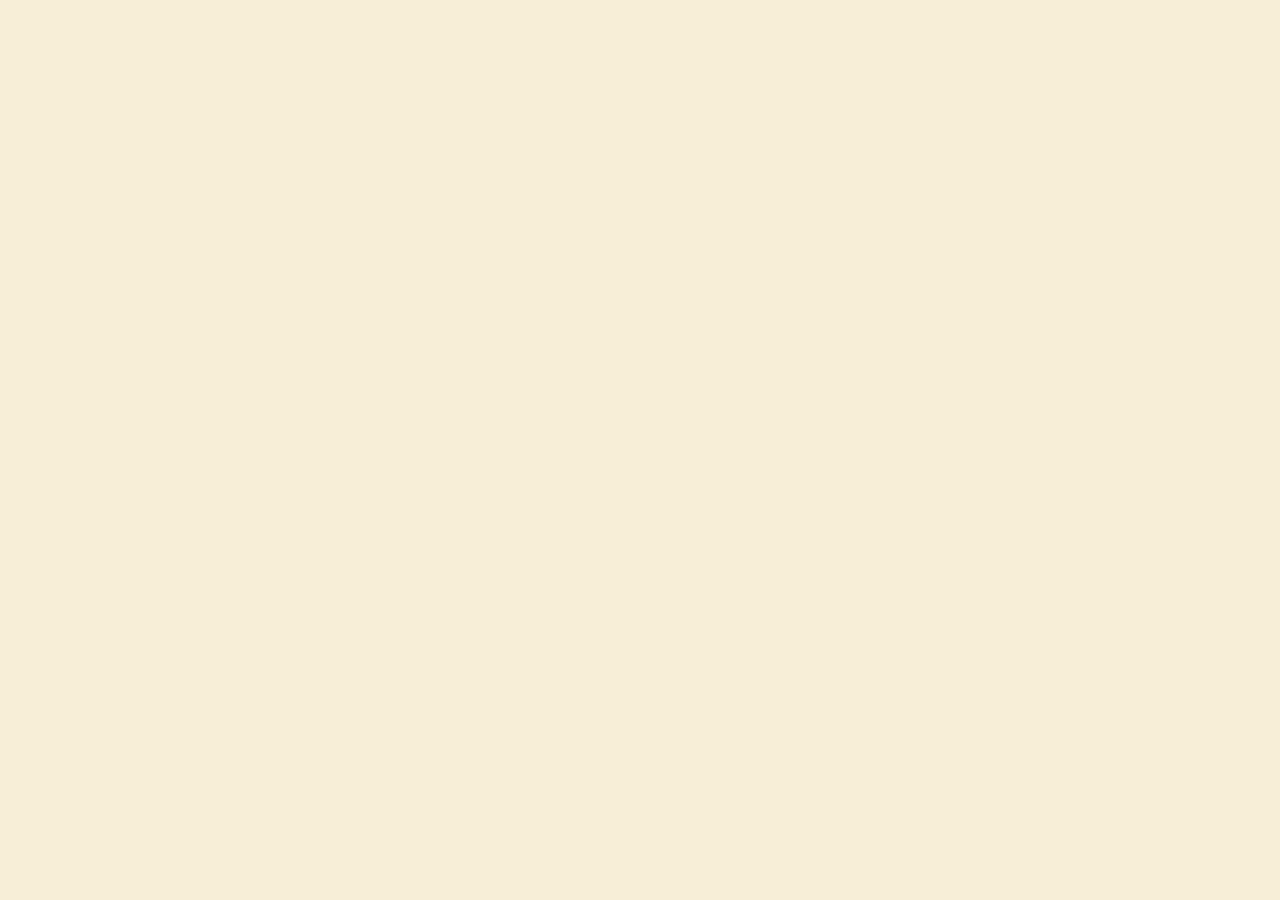
==== index.html @ 4a7116e7 "files commited" ====
<!DOCTYPE html>
<html lang="de">

<head>
    <meta charset="UTF-8">
    <meta name="viewport" content="width=device-width, initial-scale=1.0">
    <meta http-equiv="X-UA-Compatible" content="ie=edge">
    <title>Document</title>
    <link rel="stylesheet" href="main.css">
    <script defer src="index.js"></script>

</head>

<body>
    <div id="posts"></div>
    <div id="authors"></div>
</body>

</html>
---- main.css ----
#posts{
    width: 45%;
    display: inline-block;
    background-color: white;
}

.post>p{
    font-family: Arial, Helvetica, sans-serif;
}

.post>h2{
    font-family: Cambria, Cochin, Georgia, Times, 'Times New Roman', serif;;
    text-transform: uppercase;
}

.post{
    margin-bottom: 30px;
}

#authors{
    width: 50%;
    position: fixed;
    right: 0;
    top: 0;
}

.author>p{
    font-family: Arial, Helvetica, sans-serif;
}

.name{
    font-size: 20px;
    font-weight: 600;
}

body{
    background-color: #f7eed7;
}
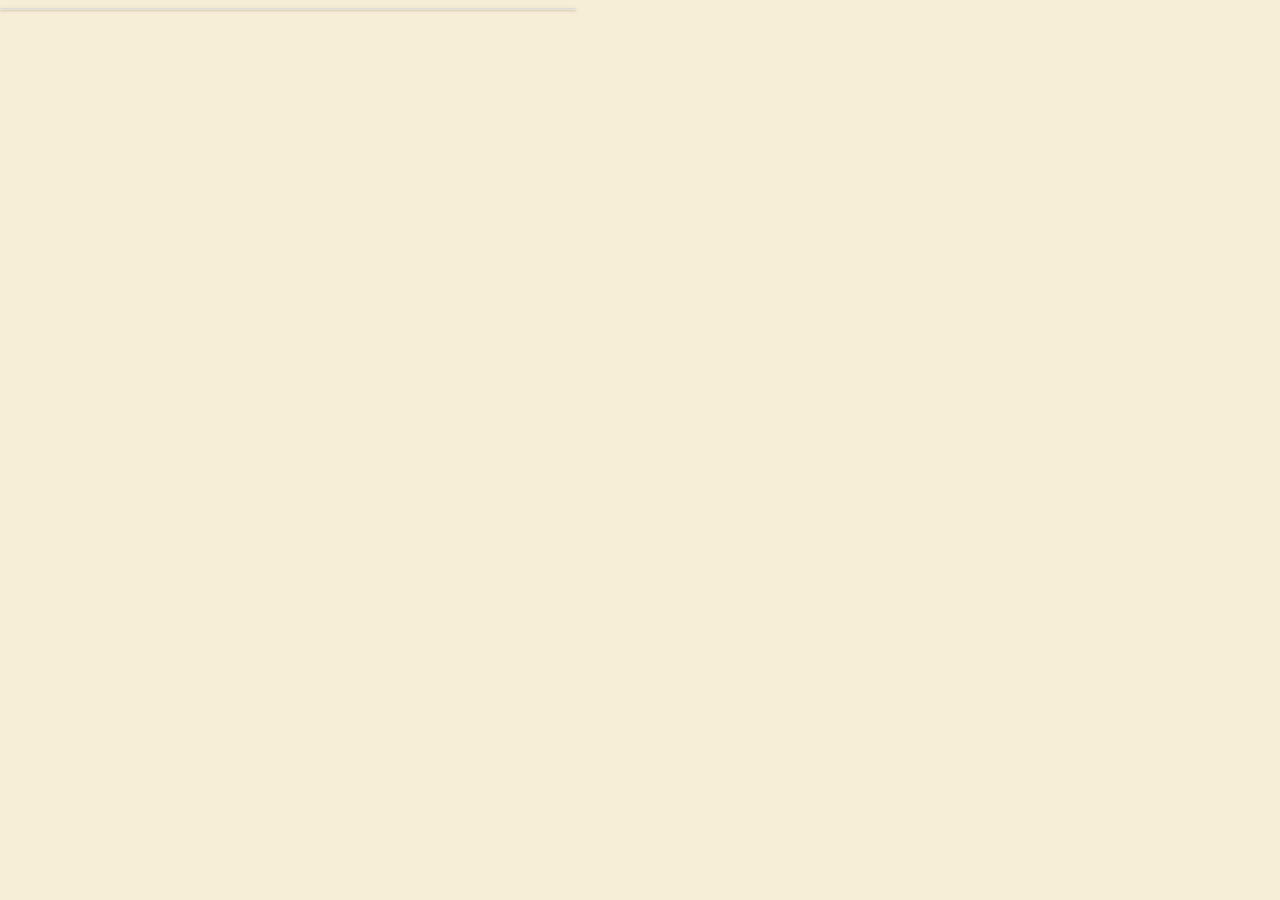
==== commit dfc4d4bf: "add collapsible from materializecss.com" ====
--- a/index.html
+++ b/index.html
@@ -6,13 +6,18 @@
     <meta name="viewport" content="width=device-width, initial-scale=1.0">
     <meta http-equiv="X-UA-Compatible" content="ie=edge">
     <title>Document</title>
+    <link href="https://fonts.googleapis.com/icon?family=Material+Icons" rel="stylesheet">
+    <!-- Compiled and minified CSS -->
+    <link rel="stylesheet" href="https://cdnjs.cloudflare.com/ajax/libs/materialize/1.0.0/css/materialize.min.css">
+    <!-- Compiled and minified JavaScript -->
+    <script src="https://cdnjs.cloudflare.com/ajax/libs/materialize/1.0.0/js/materialize.min.js"></script>
     <link rel="stylesheet" href="main.css">
     <script defer src="index.js"></script>
 
 </head>
 
 <body>
-    <div id="posts"></div>
+    <ul id="posts" class="collapsible"></ul>
     <div id="authors"></div>
 </body>
 
--- a/main.css
+++ b/main.css
@@ -1,38 +1,39 @@
-#posts{
-    width: 45%;
-    display: inline-block;
-    background-color: white;
-}
-
-.post>p{
-    font-family: Arial, Helvetica, sans-serif;
-}
-
-.post>h2{
-    font-family: Cambria, Cochin, Georgia, Times, 'Times New Roman', serif;;
-    text-transform: uppercase;
-}
-
-.post{
-    margin-bottom: 30px;
-}
-
-#authors{
-    width: 50%;
-    position: fixed;
-    right: 0;
-    top: 0;
-}
-
-.author>p{
-    font-family: Arial, Helvetica, sans-serif;
-}
-
-.name{
-    font-size: 20px;
-    font-weight: 600;
-}
-
-body{
-    background-color: #f7eed7;
-}+body {
+  background-color: #f7eed7;
+}
+
+body #posts {
+  width: 45%;
+  display: inline-block;
+  background-color: #f7eed7;
+}
+
+body .post {
+  margin-bottom: 30px;
+}
+
+body .post h2 {
+  font-family: Cambria, Cochin, Georgia, Times, "Times New Roman", serif;
+  text-transform: uppercase;
+}
+
+body .post p {
+  font-family: Arial, Helvetica, sans-serif;
+}
+
+body #authors {
+  width: 50%;
+  position: fixed;
+  right: 0;
+  top: 0;
+}
+
+body .author p {
+  font-family: Arial, Helvetica, sans-serif;
+}
+
+body .author .name {
+  font-size: 20px;
+  font-weight: 600;
+}
+/*# sourceMappingURL=main.css.map */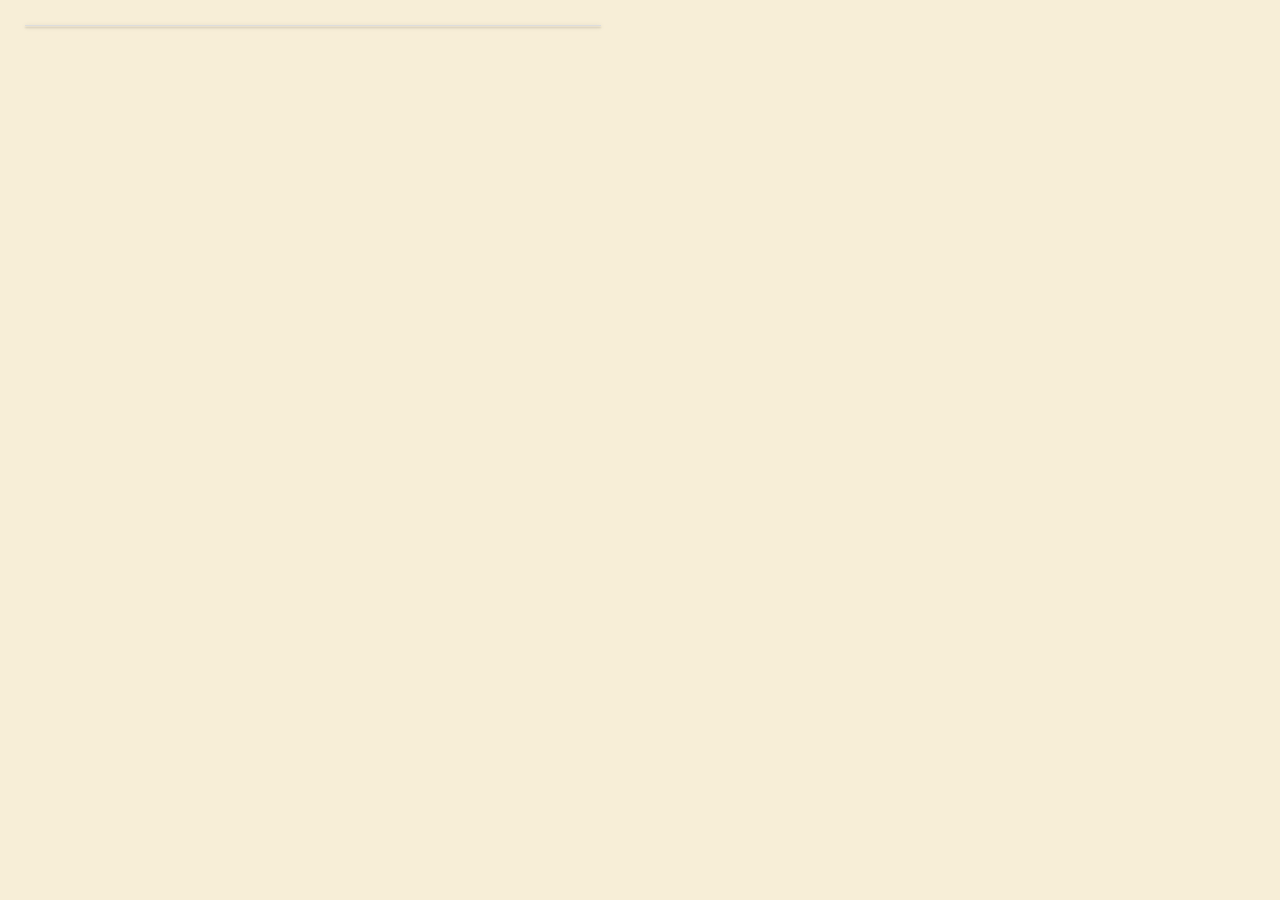
==== commit f2a153a4: "add config.js" ====
--- a/index.html
+++ b/index.html
@@ -12,6 +12,7 @@
     <!-- Compiled and minified JavaScript -->
     <script src="https://cdnjs.cloudflare.com/ajax/libs/materialize/1.0.0/js/materialize.min.js"></script>
     <link rel="stylesheet" href="main.css">
+    <script src="config.js" defer></script>
     <script defer src="index.js"></script>
 
 </head>
--- a/main.css
+++ b/main.css
@@ -5,20 +5,19 @@
 body #posts {
   width: 45%;
   display: inline-block;
-  background-color: #f7eed7;
+  background-color: white;
+  margin: 25px;
 }
 
 body .post {
   margin-bottom: 30px;
+  font-family: Arial, Helvetica, sans-serif;
+  background-color: white;
 }
 
 body .post h2 {
   font-family: Cambria, Cochin, Georgia, Times, "Times New Roman", serif;
   text-transform: uppercase;
-}
-
-body .post p {
-  font-family: Arial, Helvetica, sans-serif;
 }
 
 body #authors {
